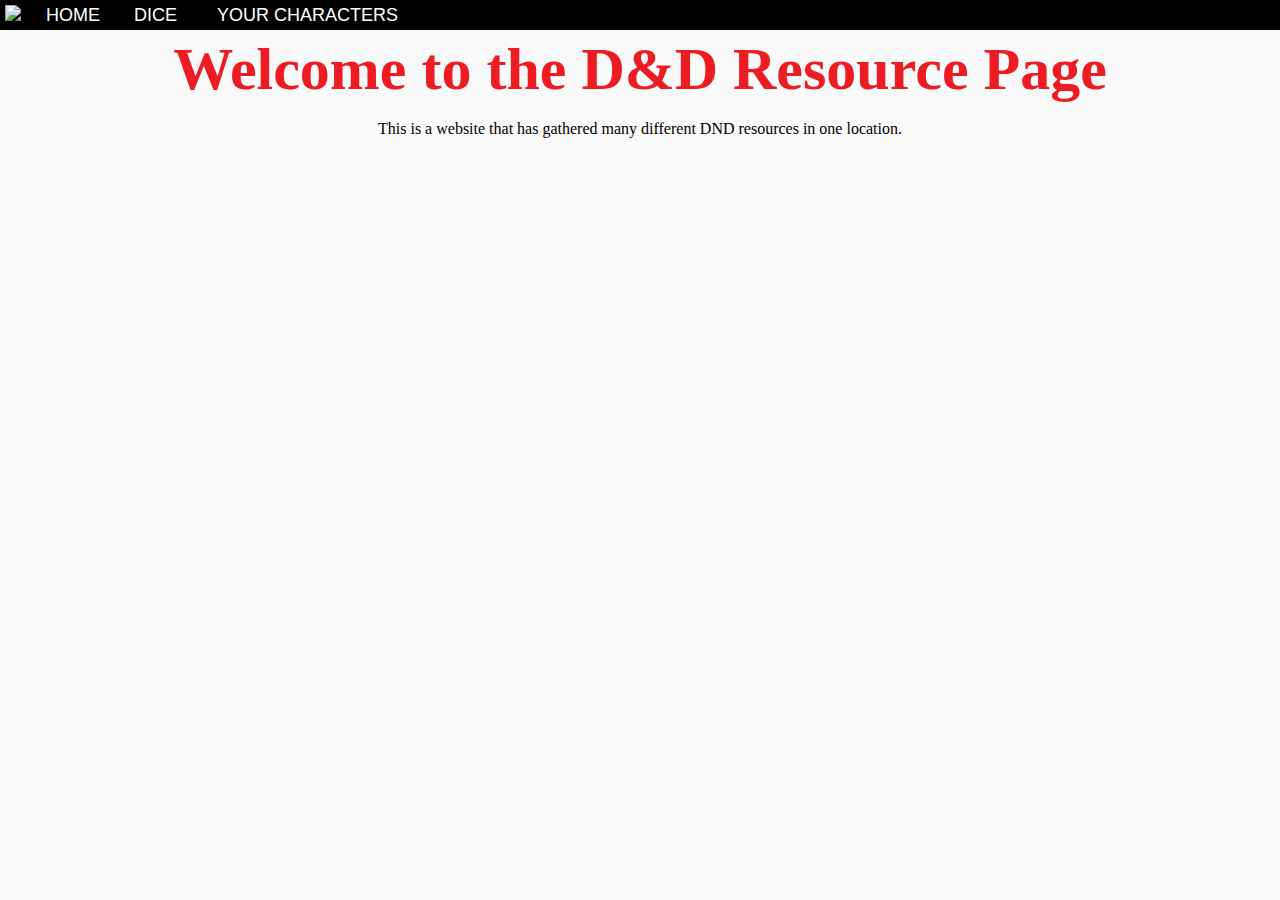
==== index.html @ f8f28787 "added the character link drop down menu to the nav bar" ====
<!DOCTYPE html>
<html lang="en">
<head>
    <meta charset="UTF-8">
    <title>D&D Resource Page</title>
    <link rel="icon" href="assets/images/logo.png">

    <link rel="stylesheet" href="https://use.fontawesome.com/releases/v5.1.0/css/all.css"
          integrity="sha384-lKuwvrZot6UHsBSfcMvOkWwlCMgc0TaWr+30HWe3a4ltaBwTZhyTEggF5tJv8tbt"
          crossorigin="anonymous">
    <link rel="stylesheet" href="assets/tingle.js/tingle.css">
    <link rel="stylesheet" href="css/styles.css">
</head>
<body>
    <div id="navBar">
        <div id="navBarLogoBar">
            <a  href="index.html">
                <img src="assets/images/logo.png" id="navBarLogoBarImage">
            </a>
        </div>
        <div id="navBarLinksBar">
            <a class="navBarLink" href="index.html">HOME</a>
            <a class="navBarLink" href="dice.html">DICE</a>
            <div class="dropdown">
                <div id="dropDownBox">
                    <button class="navBarLink">YOUR CHARACTERS</button>
                    <div class="dropdown-content">
                        <div id="characterAddLinkBox">
                            <div class="rowColumn">

                                <div class="row">
                                    <label for="charterLinkName">Name:</label>
                                    <input type="text" id="charterLinkName">
                                </div>

                                <div class="row">
                                    <label for="charterLinkURL">URL:</label>
                                    <input type="text" id="charterLinkURL">
                                </div>

                                <div id="charterLinkBottomBox">
                                    <button id="addCharacterLink" onclick="addCharacterLink();">ADD</button>
                                    <i class="far fa-question-circle" id="addCharacterLinkHelp" onclick="openCharacterLinkHelp();"></i>
                                </div>

                                <div id="characterLinksBox">

                                </div>

                            </div>
                        </div>
                        <div id="characterLinks">
                        </div>
                    </div>
                </div>
            </div>
        </div>
    </div>

    <div>
        <h1 id="homePageTitle">Welcome to the D&D Resource Page</h1>
        <p>This is a website that has gathered many different DND resources in one location.</p>

    </div>

<script src="assets/tingle.js/tingle.js"></script>
<script src="js/modals.js"></script>
<script src="js/addCharacterLink.js"></script>
</body>
</html>
---- assets/tingle.js/tingle.css ----
/* ----------------------------------------------------------- */
/* == tingle v0.13.2 */
/* ----------------------------------------------------------- */

.tingle-modal * {
  box-sizing: border-box;
}

.tingle-modal {
  position: fixed;
  top: 0;
  right: 0;
  bottom: 0;
  left: 0;
  z-index: 1000;
  display: flex;
  visibility: hidden;
  flex-direction: column;
  align-items: center;
  overflow: hidden;
  -webkit-overflow-scrolling: touch;
  background: rgba(0, 0, 0, .8);
  opacity: 0;
  cursor: pointer;
  transition: transform .2s ease;
}

/* confirm and alerts
-------------------------------------------------------------- */

.tingle-modal--confirm .tingle-modal-box {
  text-align: center;
}

/* modal
-------------------------------------------------------------- */

.tingle-modal--noOverlayClose {
  cursor: default;
}

.tingle-modal--noClose .tingle-modal__close {
  display: none;
}

.tingle-modal__close {
  position: fixed;
  top: 10px;
  right: 28px;
  z-index: 1000;
  padding: 0;
  width: 5rem;
  height: 5rem;
  border: none;
  background-color: transparent;
  color: #f0f0f0;
  font-size: 6rem;
  font-family: monospace;
  line-height: 1;
  cursor: pointer;
  transition: color .3s ease;
}

.tingle-modal__closeLabel {
  display: none;
}

.tingle-modal__close:hover {
  color: #fff;
}

.tingle-modal-box {
  position: relative;
  flex-shrink: 0;
  margin-top: auto;
  margin-bottom: auto;
  width: 60%;
  border-radius: 4px;
  background: #fff;
  opacity: 1;
  cursor: auto;
  transition: transform .3s cubic-bezier(.175, .885, .32, 1.275);
  transform: scale(.8);
}

.tingle-modal-box__content {
  padding: 3rem 3rem;
}

.tingle-modal-box__footer {
  padding: 1.5rem 2rem;
  width: auto;
  border-bottom-right-radius: 4px;
  border-bottom-left-radius: 4px;
  background-color: #f5f5f5;
  cursor: auto;
}

.tingle-modal-box__footer::after {
  display: table;
  clear: both;
  content: "";
}

.tingle-modal-box__footer--sticky {
  position: fixed;
  bottom: -200px; /* TODO : find a better way */
  z-index: 10001;
  opacity: 1;
  transition: bottom .3s ease-in-out .3s;
}

/* state
-------------------------------------------------------------- */

.tingle-enabled {
  position: fixed;
  overflow: hidden;
  left: 0;
  right: 0;
}

.tingle-modal--visible .tingle-modal-box__footer {
  bottom: 0;
}

.tingle-enabled .tingle-content-wrapper {
  filter: blur(8px);
}

.tingle-modal--visible {
  visibility: visible;
  opacity: 1;
}

.tingle-modal--visible .tingle-modal-box {
  transform: scale(1);
}

.tingle-modal--overflow {
  overflow-y: scroll;
  padding-top: 8vh;
}

/* btn
-------------------------------------------------------------- */

.tingle-btn {
  display: inline-block;
  margin: 0 .5rem;
  padding: 1rem 2rem;
  border: none;
  background-color: grey;
  box-shadow: none;
  color: #fff;
  vertical-align: middle;
  text-decoration: none;
  font-size: inherit;
  font-family: inherit;
  line-height: normal;
  cursor: pointer;
  transition: background-color .4s ease;
}

.tingle-btn--primary {
  background-color: #3498db;
}

.tingle-btn--danger {
  background-color: #e74c3c;
}

.tingle-btn--default {
  background-color: #34495e;
}

.tingle-btn--pull-left {
  float: left;
}

.tingle-btn--pull-right {
  float: right;
}

/* responsive
-------------------------------------------------------------- */

@media (max-width : 540px) {
  .tingle-modal {
    top: 0px;
    display: block;
    padding-top: 60px;
    width: 100%;
  }

  .tingle-modal-box {
    width: auto;
    border-radius: 0;
  }

  .tingle-modal-box__content {
    overflow-y: scroll;
  }

  .tingle-modal--noClose {
    top: 0;
  }

  .tingle-modal--noOverlayClose {
    padding-top: 0;
  }

  .tingle-modal-box__footer .tingle-btn {
    display: block;
    float: none;
    margin-bottom: 1rem;
    width: 100%;
  }

  .tingle-modal__close {
    top: 0;
    right: 0;
    left: 0;
    display: block;
    width: 100%;
    height: 60px;
    border: none;
    background-color: #2c3e50;
    box-shadow: none;
    color: #fff;
    line-height: 55px;
  }

  .tingle-modal__closeLabel {
    display: inline-block;
    vertical-align: middle;
    font-size: 1.5rem;
    font-family: -apple-system, BlinkMacSystemFont, "Segoe UI", "Roboto", "Oxygen", "Ubuntu", "Cantarell", "Fira Sans", "Droid Sans", "Helvetica Neue", sans-serif;
  }

  .tingle-modal__closeIcon {
    display: inline-block;
    margin-right: .5rem;
    vertical-align: middle;
    font-size: 4rem;
  }
}

@supports (backdrop-filter: blur(12px)) {
  .tingle-modal {
    backdrop-filter: blur(20px);
  }

  @media (max-width : 540px) {
    .tingle-modal {
      backdrop-filter: blur(8px);
    }
  }

  .tingle-enabled .tingle-content-wrapper {
    filter: none;
  }
}
---- css/styles.css ----
@import "assets.css";

html, body{
    padding: 0;
    margin: 0;
}
body{
    background: #f9f9f9 url(../assets/images/background.png) repeat;
    text-align: center;
}
h1{
    font-family: dungeon, serif;
    font-size: 60px;
    margin: 5px auto;
}
input{
    border: none;
    border-bottom: 1px solid black;
    background: transparent;
}
input:focus{
    border-bottom: 1px solid var(--site-red);
    outline: none;
}
#navBar{
    display: flex;
    flex-direction: row;
    justify-content: flex-start;
    align-items: center;
    background: black;
}
#navBarLogoBarImage{
    width: 45px;
    margin: 5px 10px 5px 5px;
}
.navBarLink{
    color: white;
    text-decoration: none;
    font-size: 18px;
    margin: auto 15px;
    font-family: openSans, sans-serif;
    background: none;
    border: none;
}
#homePageTitle{
    color: var(--site-red);
}
.characterAddLinkBoxInput{
    display: flex;
    flex-direction: row;
    justify-content: center;
    align-items: center;
}
#addCharacterLink{
    font-size: 16px;
    cursor: pointer;
}
#addCharacterLinkHelp{
    font-size: 20px;
    cursor: pointer;
}
#charterLinkBottomBox{
    display: flex;
    flex-direction: row;
    justify-content: center;
    align-items: center;
}
#charterLinkBottomBox > *{
    margin: 5px 10px;
}
.characterLinkBox{
    display: flex;
    flex-direction: row;
    justify-content: space-around;
    align-items: center;
}
.characterLinkCloseIcon{
    cursor: pointer;
}

/*drop down menu*/
.dropdown {
    position: relative;
    display: inline-block;
    font-family: openSans, sans-serif;
}
#dropDownBox{
    display: flex;
    flex-direction: column;
    justify-content: center;
    align-items: center;
}
.dropdown-content {
    display: none;
    position: absolute;
    background-color: #f9f9f9;
    width: 225px;
    box-shadow: 0 8px 16px 0 rgba(0,0,0,0.2);
    z-index: 1;
    top: 25px;
}

.dropdown-content a {
    color: black;
    padding: 12px 16px;
    text-decoration: none;
    display: block;
}

.dropdown-content a:hover {
    background-color: #f1f1f1
}

.dropdown:hover .dropdown-content {
    display: block;
}
.rowColumn{
   margin: auto 15px;
}
.row{
    display: flex;
    justify-content: space-between;
    margin: 5px auto;
}

/*over ride tingle.js css rules*/
.tingle-modal__close:focus{
    outline: none;
}
.modalTextAlignLeft{
    text-align: left;
}
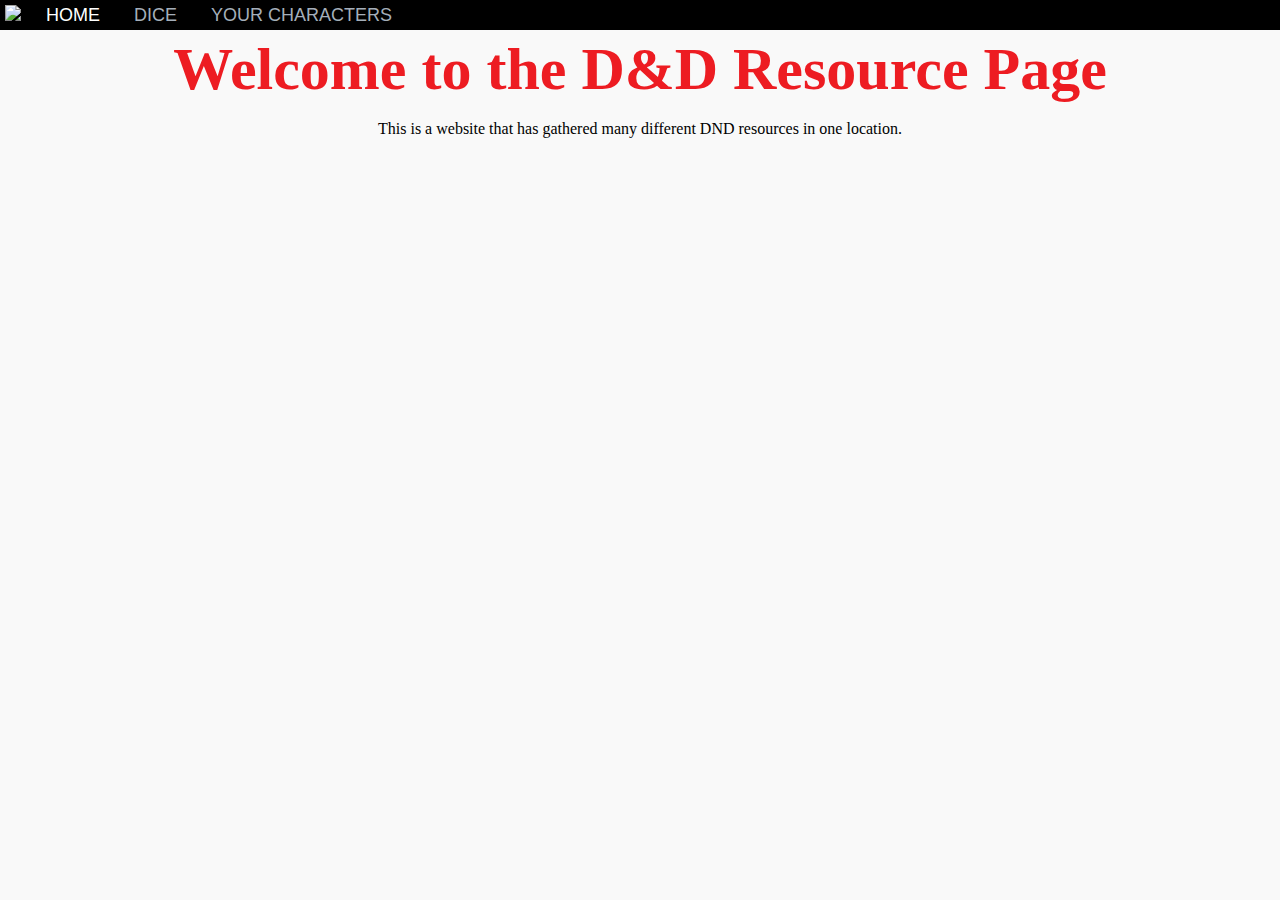
==== commit cb8bc28d: "changed nav bar link color, and added an active/hover link color" ====
--- a/index.html
+++ b/index.html
@@ -19,12 +19,12 @@
             </a>
         </div>
         <div id="navBarLinksBar">
-            <a class="navBarLink" href="index.html">HOME</a>
+            <a class="navBarLink" href="index.html" id="activeNavBarLink">HOME</a>
             <a class="navBarLink" href="dice.html">DICE</a>
             <div class="dropdown">
                 <div id="dropDownBox">
-                    <button class="navBarLink">YOUR CHARACTERS</button>
-                    <div class="dropdown-content">
+                    <a class="navBarLink" id="yourCharactersLink">YOUR CHARACTERS</a>
+                    <div class="dropdown-content" onmouseenter="onLinkHover(true);" onmouseleave="onLinkHover(false);">
                         <div id="characterAddLinkBox">
                             <div class="rowColumn">
 
--- a/css/styles.css
+++ b/css/styles.css
@@ -34,13 +34,16 @@
     margin: 5px 10px 5px 5px;
 }
 .navBarLink{
-    color: white;
+    color: #a5afba;
     text-decoration: none;
     font-size: 18px;
     margin: auto 15px;
     font-family: openSans, sans-serif;
     background: none;
     border: none;
+}
+.navBarLink:hover{
+    color: #fff;
 }
 #homePageTitle{
     color: var(--site-red);
@@ -77,6 +80,12 @@
 .characterLinkCloseIcon{
     cursor: pointer;
 }
+#activeNavBarLink{
+    color: #fff;
+}
+.characterLinkHover{
+    color: #fff;
+}
 
 /*drop down menu*/
 .dropdown {
@@ -99,7 +108,6 @@
     z-index: 1;
     top: 25px;
 }
-
 .dropdown-content a {
     color: black;
     padding: 12px 16px;
@@ -107,8 +115,11 @@
     display: block;
 }
 
-.dropdown-content a:hover {
+.dropdown-content a:hover{
     background-color: #f1f1f1
+}
+.characterLinkHover{
+
 }
 
 .dropdown:hover .dropdown-content {
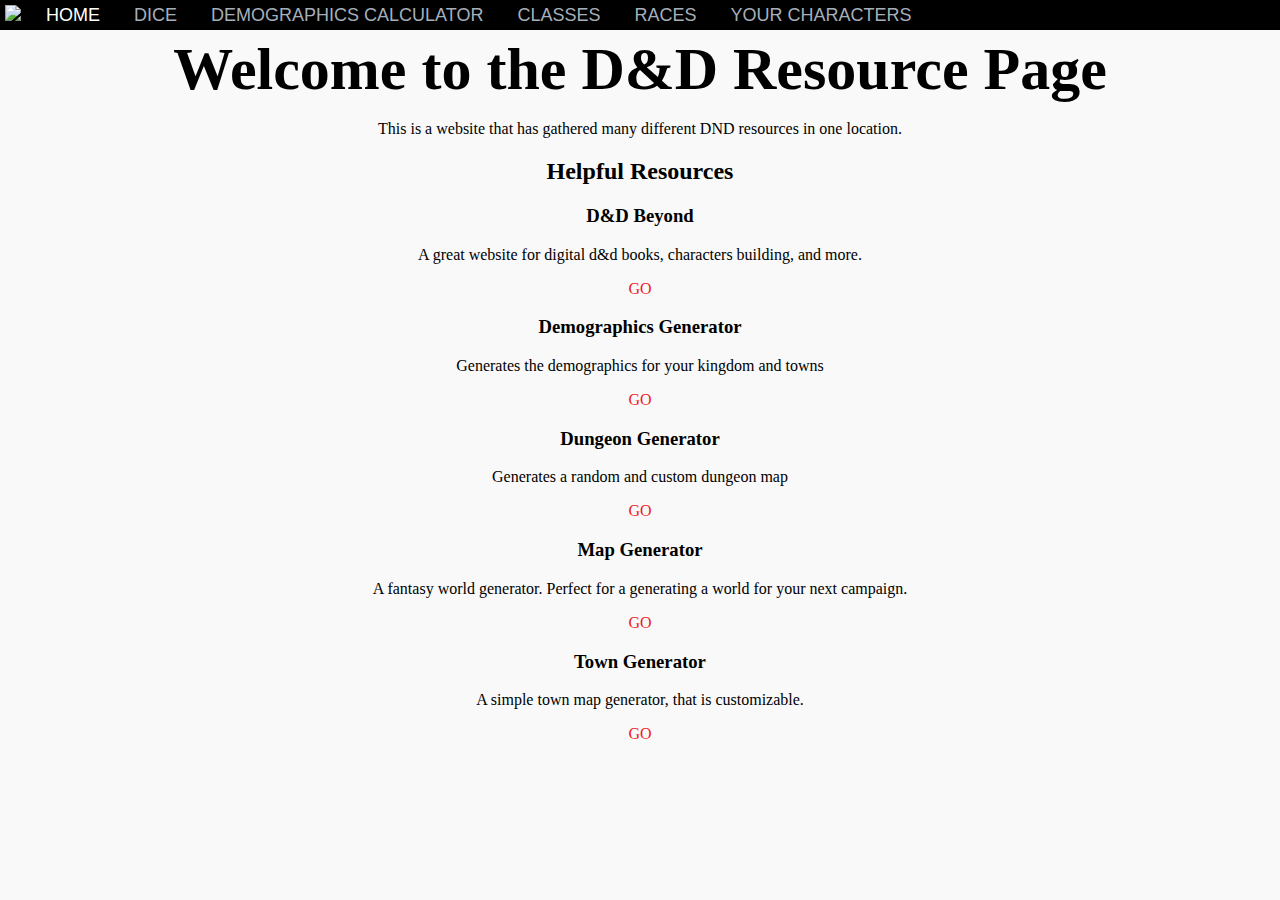
==== commit 5a2966c8: "added the demographics calculator page" ====
--- a/index.html
+++ b/index.html
@@ -12,59 +12,92 @@
     <link rel="stylesheet" href="css/styles.css">
 </head>
 <body>
-    <div id="navBar">
-        <div id="navBarLogoBar">
-            <a  href="index.html">
-                <img src="assets/images/logo.png" id="navBarLogoBarImage">
-            </a>
-        </div>
-        <div id="navBarLinksBar">
-            <a class="navBarLink" href="index.html" id="activeNavBarLink">HOME</a>
-            <a class="navBarLink" href="dice.html">DICE</a>
-            <div class="dropdown">
-                <div id="dropDownBox">
-                    <a class="navBarLink" id="yourCharactersLink">YOUR CHARACTERS</a>
-                    <div class="dropdown-content" onmouseenter="onLinkHover(true);" onmouseleave="onLinkHover(false);">
-                        <div id="characterAddLinkBox">
-                            <div class="rowColumn">
+  <div id="navBar">
+      <div id="navBarLogoBar">
+          <a  href="index.html">
+              <img src="assets/images/logo.png" id="navBarLogoBarImage">
+          </a>
+      </div>
+      <div id="navBarLinksBar">
+          <a class="navBarLink" href="index.html" id="activeNavBarLink">HOME</a>
+          <a class="navBarLink" href="dice.html">DICE</a>
+          <a class="navBarLink" href="demographics.html">DEMOGRAPHICS CALCULATOR</a>
+          <a class="navBarLink" href="classes.html">CLASSES</a>
+          <a class="navBarLink" href="races.html">RACES</a>
+          <div class="dropdown">
+              <div id="dropDownBox">
+                  <a class="navBarLink" id="yourCharactersLink">YOUR CHARACTERS</a>
+                  <div class="dropdown-content" onmouseenter="onLinkHover(true);" onmouseleave="onLinkHover(false);">
+                      <div id="characterAddLinkBox">
+                          <div class="rowColumn">
 
-                                <div class="row">
-                                    <label for="charterLinkName">Name:</label>
-                                    <input type="text" id="charterLinkName">
-                                </div>
+                              <div class="row">
+                                  <label for="charterLinkName">Name:</label>
+                                  <input class="characterInput" type="text" id="charterLinkName">
+                              </div>
 
-                                <div class="row">
-                                    <label for="charterLinkURL">URL:</label>
-                                    <input type="text" id="charterLinkURL">
-                                </div>
+                              <div class="row">
+                                  <label for="charterLinkURL">URL:</label>
+                                  <input class="characterInput" type="text" id="charterLinkURL">
+                              </div>
 
-                                <div id="charterLinkBottomBox">
-                                    <button id="addCharacterLink" onclick="addCharacterLink();">ADD</button>
-                                    <i class="far fa-question-circle" id="addCharacterLinkHelp" onclick="openCharacterLinkHelp();"></i>
-                                </div>
+                              <div id="charterLinkBottomBox">
+                                  <button id="addCharacterLink" onclick="addCharacterLink();">ADD</button>
+                                  <i class="far fa-question-circle" id="addCharacterLinkHelp" onclick="openCharacterLinkHelp();"></i>
+                              </div>
 
-                                <div id="characterLinksBox">
+                              <div id="characterLinksBox">
 
-                                </div>
+                              </div>
 
-                            </div>
-                        </div>
-                        <div id="characterLinks">
-                        </div>
-                    </div>
-                </div>
-            </div>
-        </div>
-    </div>
+                          </div>
+                      </div>
+                      <div id="characterLinks">
+                      </div>
+                  </div>
+              </div>
+          </div>
+      </div>
+  </div>
 
-    <div>
-        <h1 id="homePageTitle">Welcome to the D&D Resource Page</h1>
-        <p>This is a website that has gathered many different DND resources in one location.</p>
+  <div>
+      <h1 id="homePageTitle">Welcome to the D&D Resource Page</h1>
+      <p>This is a website that has gathered many different DND resources in one location.</p>
 
-    </div>
+      <h2>Helpful Resources</h2>
+
+      <div id="externalLinks">
+          <div class="externalLinksBox">
+              <h3 class="externalLinksBoxHead">D&D Beyond</h3>
+              <p class="externalLinksBoxDescription">A great website for digital d&d books, characters building, and more. </p>
+              <a  class="externalLinksBoxLink" href="https://www.dndbeyond.com/" target="_blank">GO</a>
+          </div>
+          <div class="externalLinksBox">
+              <h3 class="externalLinksBoxHead">Demographics Generator</h3>
+              <p class="externalLinksBoxDescription">Generates the demographics for your kingdom and towns</p>
+              <a  class="externalLinksBoxLink" href="http://www.d20srd.org/fantasy/demographics/" target="_blank">GO</a>
+          </div>
+          <div class="externalLinksBox">
+              <h3 class="externalLinksBoxHead">Dungeon Generator</h3>
+              <p class="externalLinksBoxDescription">Generates a random and custom dungeon map</p>
+              <a  class="externalLinksBoxLink" href="http://www.d20srd.org/fantasy/dungeon/" target="_blank">GO</a>
+          </div>
+          <div class="externalLinksBox">
+              <h3 class="externalLinksBoxHead">Map Generator</h3>
+              <p class="externalLinksBoxDescription">A fantasy world generator. Perfect for a generating a world for
+                  your next campaign.</p>
+              <a  class="externalLinksBoxLink" href="http://www.d20srd.org/fantasy/world/" target="_blank">GO</a>
+          </div>
+          <div class="externalLinksBox">
+              <h3 class="externalLinksBoxHead">Town Generator</h3>
+              <p class="externalLinksBoxDescription">A simple town map generator, that is customizable.</p>
+              <a  class="externalLinksBoxLink" href="https://watabou.itch.io/medieval-fantasy-city-generator" target="_blank">GO</a>
+          </div>
+      </div>
+  </div>
 
 <script src="assets/tingle.js/tingle.js"></script>
 <script src="js/modals.js"></script>
 <script src="js/addCharacterLink.js"></script>
 </body>
-</html>+</html>
--- a/css/styles.css
+++ b/css/styles.css
@@ -1,4 +1,9 @@
+/*this css file is for importing all style sheets, and for styles that apply to all pages*/
+@import "dndCard.css";
 @import "assets.css";
+@import "index.css";
+@import "dice.css";
+@import "demographics.css";
 
 html, body{
     padding: 0;
@@ -13,15 +18,29 @@
     font-size: 60px;
     margin: 5px auto;
 }
-input{
+.characterInput{
     border: none;
     border-bottom: 1px solid black;
     background: transparent;
 }
-input:focus{
+.characterInput:focus{
     border-bottom: 1px solid var(--site-red);
     outline: none;
 }
+input[type=number]::-webkit-inner-spin-button,
+input[type=number]::-webkit-outer-spin-button {
+    -webkit-appearance: none;
+    margin: 0;
+}
+a{
+    text-decoration: none;
+    color: var(--site-red);
+}
+.pointer{
+  cursor: pointer;
+}
+
+/*nav bar*/
 #navBar{
     display: flex;
     flex-direction: row;
@@ -44,9 +63,6 @@
 }
 .navBarLink:hover{
     color: #fff;
-}
-#homePageTitle{
-    color: var(--site-red);
 }
 .characterAddLinkBoxInput{
     display: flex;
@@ -118,10 +134,6 @@
 .dropdown-content a:hover{
     background-color: #f1f1f1
 }
-.characterLinkHover{
-
-}
-
 .dropdown:hover .dropdown-content {
     display: block;
 }
@@ -134,10 +146,14 @@
     margin: 5px auto;
 }
 
-/*over ride tingle.js css rules*/
+/*over ride tingle.js css rules
+and modal css rules*/
 .tingle-modal__close:focus{
     outline: none;
 }
 .modalTextAlignLeft{
     text-align: left;
-}+}
+.modalParagraph{
+  text-indent: 50px;
+}
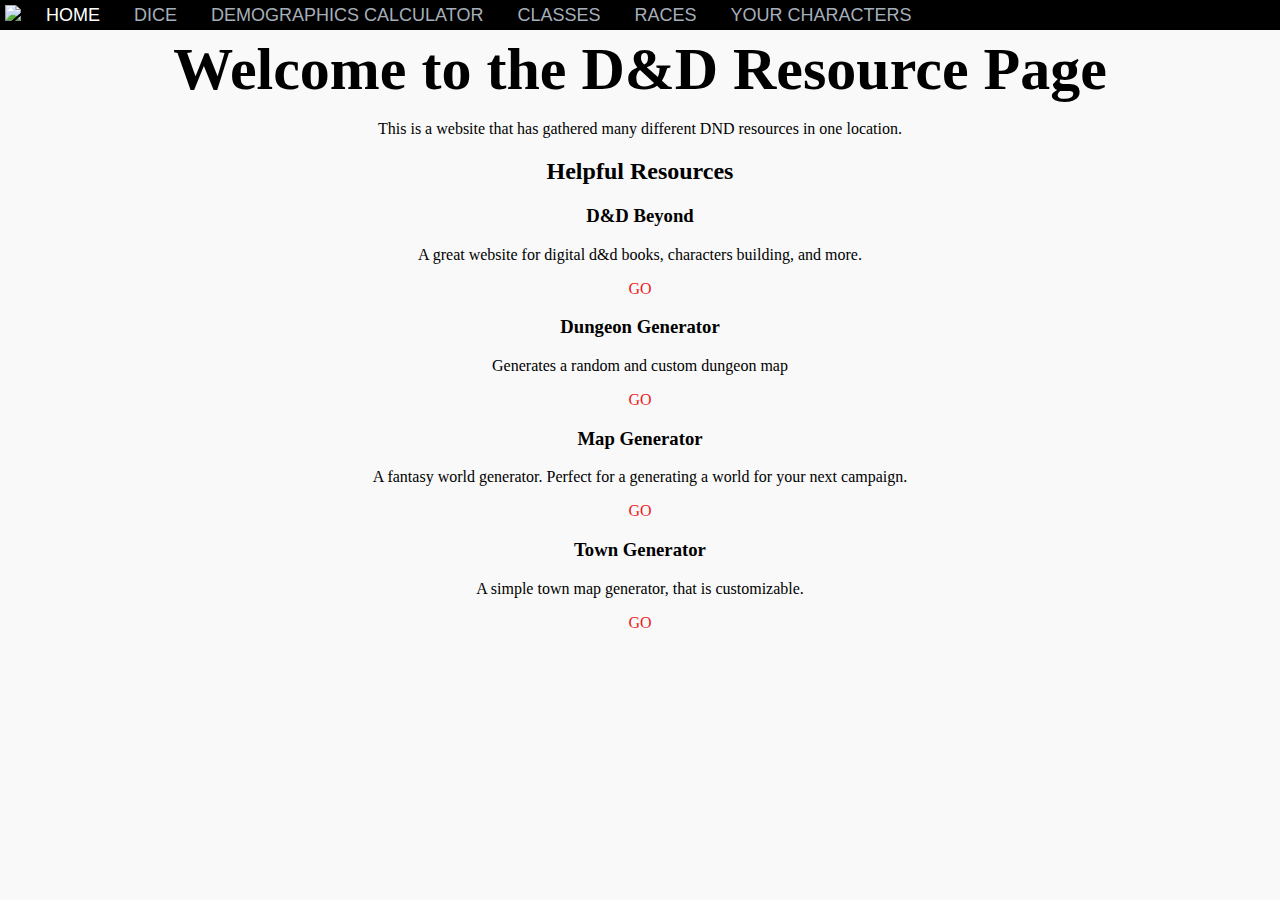
==== commit 771359f4: "removed unnecessary link from the homepage" ====
--- a/index.html
+++ b/index.html
@@ -73,11 +73,6 @@
               <a  class="externalLinksBoxLink" href="https://www.dndbeyond.com/" target="_blank">GO</a>
           </div>
           <div class="externalLinksBox">
-              <h3 class="externalLinksBoxHead">Demographics Generator</h3>
-              <p class="externalLinksBoxDescription">Generates the demographics for your kingdom and towns</p>
-              <a  class="externalLinksBoxLink" href="http://www.d20srd.org/fantasy/demographics/" target="_blank">GO</a>
-          </div>
-          <div class="externalLinksBox">
               <h3 class="externalLinksBoxHead">Dungeon Generator</h3>
               <p class="externalLinksBoxDescription">Generates a random and custom dungeon map</p>
               <a  class="externalLinksBoxLink" href="http://www.d20srd.org/fantasy/dungeon/" target="_blank">GO</a>
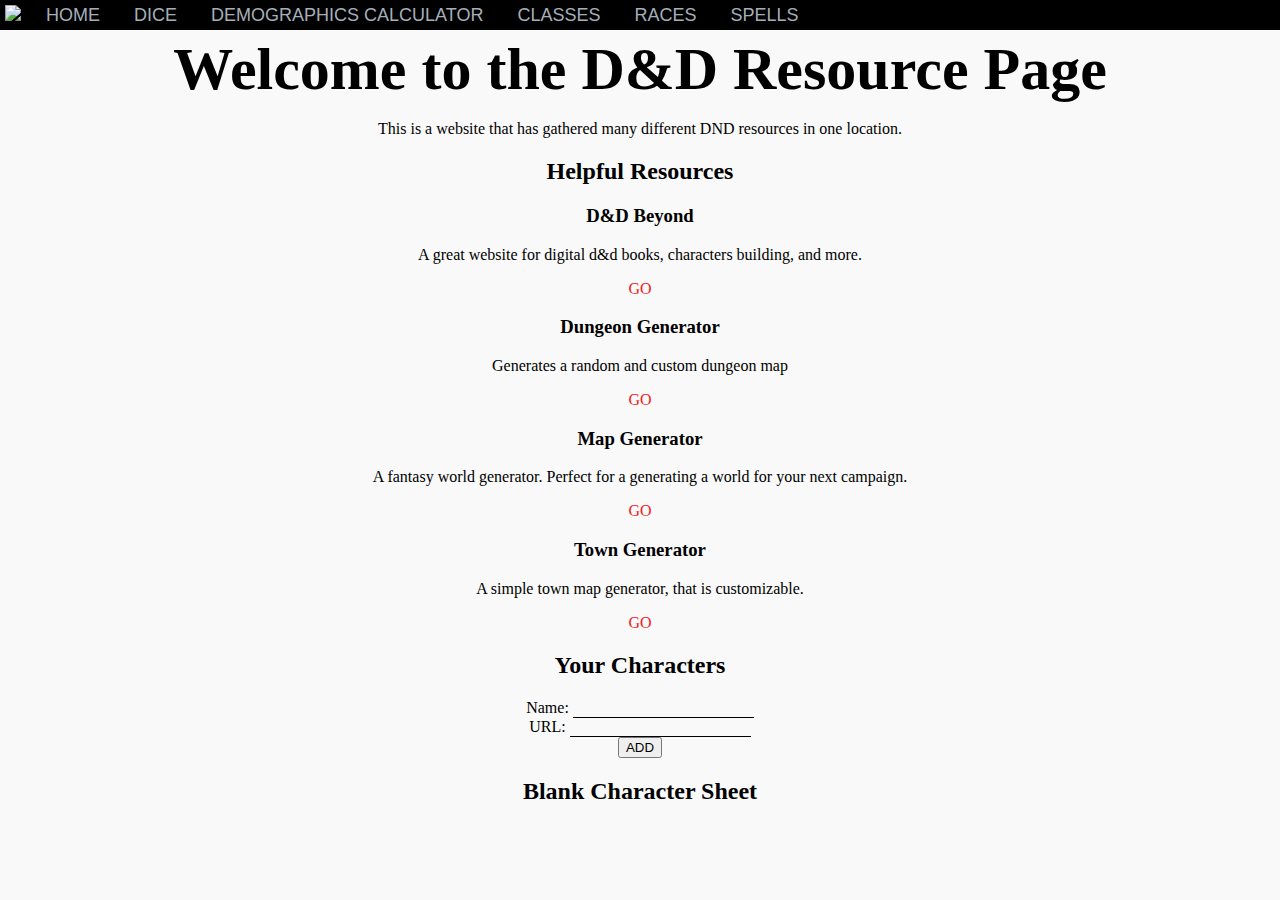
==== commit 2f2a4f81: "added the spells page" ====
--- a/index.html
+++ b/index.html
@@ -2,6 +2,8 @@
 <html lang="en">
 <head>
     <meta charset="UTF-8">
+    <meta name="viewport" content="width=device-width, initial-scale=1.0">
+
     <title>D&D Resource Page</title>
     <link rel="icon" href="assets/images/logo.png">
 
@@ -24,40 +26,20 @@
           <a class="navBarLink" href="demographics.html">DEMOGRAPHICS CALCULATOR</a>
           <a class="navBarLink" href="classes.html">CLASSES</a>
           <a class="navBarLink" href="races.html">RACES</a>
-          <div class="dropdown">
-              <div id="dropDownBox">
-                  <a class="navBarLink" id="yourCharactersLink">YOUR CHARACTERS</a>
-                  <div class="dropdown-content" onmouseenter="onLinkHover(true);" onmouseleave="onLinkHover(false);">
-                      <div id="characterAddLinkBox">
-                          <div class="rowColumn">
+          <a class="navBarLink" href="spells.html">SPELLS</a>
+      </div>
+      <div id="moblieNavBar">
+        <i class="fas fa-bars" id="moblieNavBarIcon" onclick="showLinks();"></i>
+      </div>
+  </div>
+  <div id="moblieNavBarLinks">
+    <a class="navBarLink" href="index.html" id="activeNavBarLink">HOME</a>
+    <a class="navBarLink" href="dice.html">DICE</a>
+    <a class="navBarLink" href="demographics.html">DEMOGRAPHICS CALCULATOR</a>
+    <a class="navBarLink" href="classes.html">CLASSES</a>
+    <a class="navBarLink" href="races.html">RACES</a>
+    <a class="navBarLink" href="spells.html">SPELLS</a>
 
-                              <div class="row">
-                                  <label for="charterLinkName">Name:</label>
-                                  <input class="characterInput" type="text" id="charterLinkName">
-                              </div>
-
-                              <div class="row">
-                                  <label for="charterLinkURL">URL:</label>
-                                  <input class="characterInput" type="text" id="charterLinkURL">
-                              </div>
-
-                              <div id="charterLinkBottomBox">
-                                  <button id="addCharacterLink" onclick="addCharacterLink();">ADD</button>
-                                  <i class="far fa-question-circle" id="addCharacterLinkHelp" onclick="openCharacterLinkHelp();"></i>
-                              </div>
-
-                              <div id="characterLinksBox">
-
-                              </div>
-
-                          </div>
-                      </div>
-                      <div id="characterLinks">
-                      </div>
-                  </div>
-              </div>
-          </div>
-      </div>
   </div>
 
   <div>
@@ -89,10 +71,49 @@
               <a  class="externalLinksBoxLink" href="https://watabou.itch.io/medieval-fantasy-city-generator" target="_blank">GO</a>
           </div>
       </div>
+
+      <div id="indexBottomSection">
+
+        <div id="yourCharacters">
+          <div id="yourCharactersTitleBox">
+            <div></div>
+            <div><h2>Your Characters</h2></div>
+            <div id="addCharacterLinkHelpBox"><i class="far fa-question-circle" id="addCharacterLinkHelp" onclick="openCharacterLinkHelp('desktop');"></i></div>
+          </div>
+          <div id="yourCharactersInputs">
+            <div class="rowColumn">
+              <div class="row">
+                  <label for="charterLinkName">Name:</label>
+                  <input class="characterInput" type="text" id="charterLinkName">
+              </div>
+              <div class="row">
+                  <label for="charterLinkURL">URL:</label>
+                  <input class="characterInput" type="text" id="charterLinkURL">
+              </div>
+              <div id="charterLinkBottomBox">
+                  <button class="addCharacterLink" onclick="addCharacterLink();">ADD</button>
+              </div>
+
+              <div id="characterLinksBox">
+
+              </div>
+            </div>
+          </div>
+        </div>
+        <div>
+          <h2>Blank Character Sheet</h2>
+          <div id="charterSheet"></div>
+        </div>
+
+      </div>
+
   </div>
 
 <script src="assets/tingle.js/tingle.js"></script>
+<script src="assets/PDFObject/pdfobject.min.js"></script>
+<script>PDFObject.embed("../assets/dndCharacterSheet.pdf", "#charterSheet", {height: "620px", width: "98%"});</script>
 <script src="js/modals.js"></script>
+<script src="js/mobileNavbar.js"></script>
 <script src="js/addCharacterLink.js"></script>
 </body>
 </html>
--- a/css/styles.css
+++ b/css/styles.css
@@ -4,6 +4,7 @@
 @import "index.css";
 @import "dice.css";
 @import "demographics.css";
+@import "spells.css";
 
 html, body{
     padding: 0;
@@ -16,7 +17,7 @@
 h1{
     font-family: dungeon, serif;
     font-size: 60px;
-    margin: 5px auto;
+    margin: 5px;
 }
 .characterInput{
     border: none;
@@ -64,87 +65,6 @@
 .navBarLink:hover{
     color: #fff;
 }
-.characterAddLinkBoxInput{
-    display: flex;
-    flex-direction: row;
-    justify-content: center;
-    align-items: center;
-}
-#addCharacterLink{
-    font-size: 16px;
-    cursor: pointer;
-}
-#addCharacterLinkHelp{
-    font-size: 20px;
-    cursor: pointer;
-}
-#charterLinkBottomBox{
-    display: flex;
-    flex-direction: row;
-    justify-content: center;
-    align-items: center;
-}
-#charterLinkBottomBox > *{
-    margin: 5px 10px;
-}
-.characterLinkBox{
-    display: flex;
-    flex-direction: row;
-    justify-content: space-around;
-    align-items: center;
-}
-.characterLinkCloseIcon{
-    cursor: pointer;
-}
-#activeNavBarLink{
-    color: #fff;
-}
-.characterLinkHover{
-    color: #fff;
-}
-
-/*drop down menu*/
-.dropdown {
-    position: relative;
-    display: inline-block;
-    font-family: openSans, sans-serif;
-}
-#dropDownBox{
-    display: flex;
-    flex-direction: column;
-    justify-content: center;
-    align-items: center;
-}
-.dropdown-content {
-    display: none;
-    position: absolute;
-    background-color: #f9f9f9;
-    width: 225px;
-    box-shadow: 0 8px 16px 0 rgba(0,0,0,0.2);
-    z-index: 1;
-    top: 25px;
-}
-.dropdown-content a {
-    color: black;
-    padding: 12px 16px;
-    text-decoration: none;
-    display: block;
-}
-
-.dropdown-content a:hover{
-    background-color: #f1f1f1
-}
-.dropdown:hover .dropdown-content {
-    display: block;
-}
-.rowColumn{
-   margin: auto 15px;
-}
-.row{
-    display: flex;
-    justify-content: space-between;
-    margin: 5px auto;
-}
 
 /*over ride tingle.js css rules
 and modal css rules*/
@@ -157,3 +77,34 @@
 .modalParagraph{
   text-indent: 50px;
 }
+
+/* navbar for small screens */
+#moblieNavBar{
+  display: none;
+}
+#moblieNavBarIcon{
+  color: white;
+  font-size: 30px;
+  cursor: pointer;
+  margin-left: 15px;
+}
+#moblieNavBarLinks{
+  flex-direction: column;
+  align-items: flex-start;
+  background-color: black;
+  display: none;
+  border-top: 1px solid #ccc;
+}
+#moblieNavBarLinks a{
+  margin-top: 7px;
+  margin-bottom: 7px;
+}
+
+@media only screen and (max-width: 701px)  {
+  #moblieNavBar {
+    display: block;
+  }
+  #navBarLinksBar{
+    display: none;
+  }
+}
